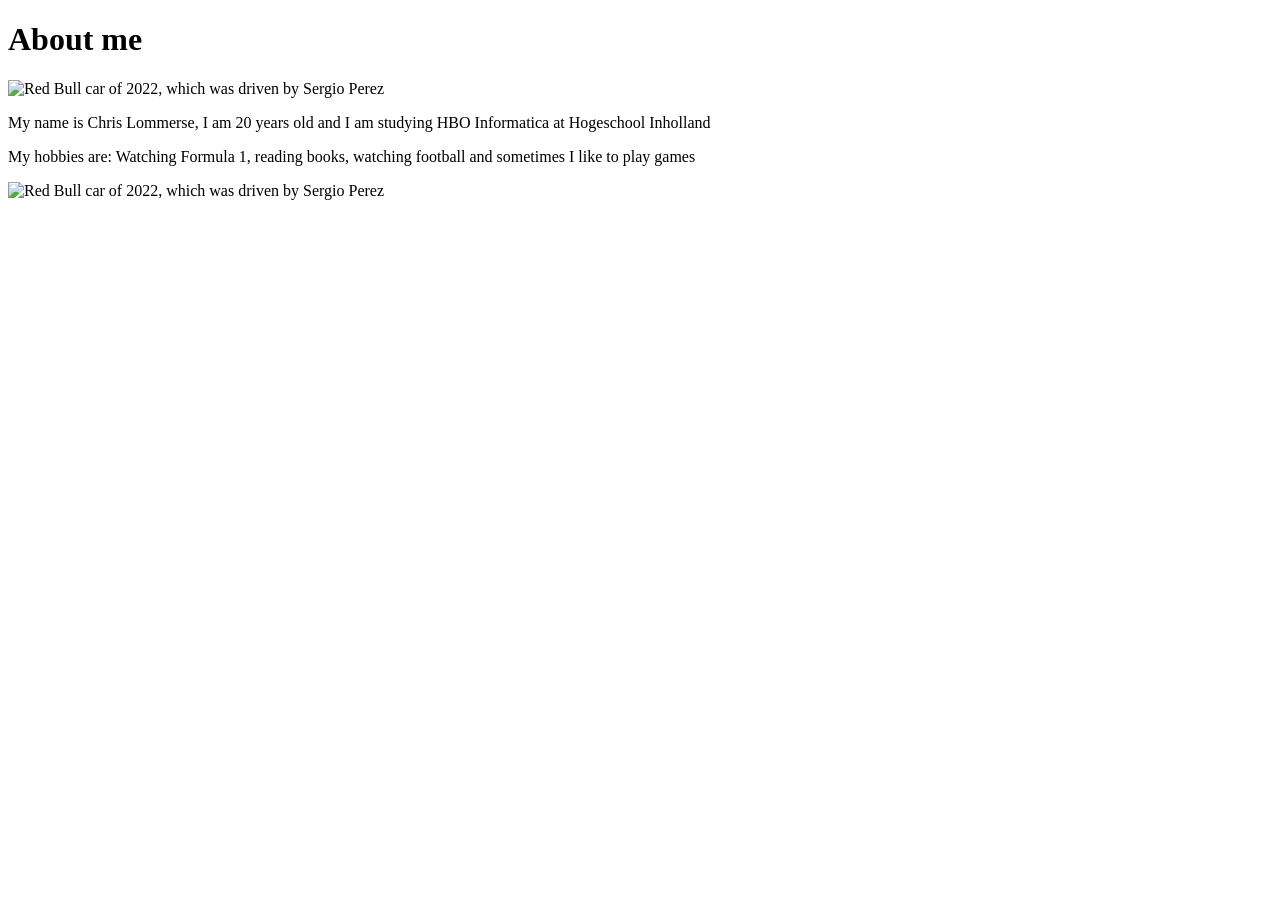
==== index.html @ dc41740a "The index.html page With personal information and a Formula 1 image" ====
<!DOCTYPE html>

<html>
<header>
    <h1>About me</h1>
    <img src="C:\Users\Gebruiker\OneDrive\Afbeeldingen\redbull-racing-rb18-formule-1-2022-nieuwe-auto-in-piste-sergio-perez-behang-1920x1080_48.jpg" 
    alt="Red Bull car of 2022, which was driven by Sergio Perez">
</header>
<body>


<p title="Personal information">My name is Chris Lommerse, I am 20 years old and I am studying HBO Informatica at Hogeschool Inholland</p>
<p title="Hobby information">My hobbies are: Watching Formula 1, reading books, watching football and sometimes I like to play games</p>
<img src="C:\Users\Gebruiker\OneDrive\Afbeeldingen\redbull-racing-rb18-formule-1-2022-nieuwe-uto-in-piste-sergio-perez-behang-1920x1080_48.jpg" 
alt="Red Bull car of 2022, which was driven by Sergio Perez">
</body>
</html>
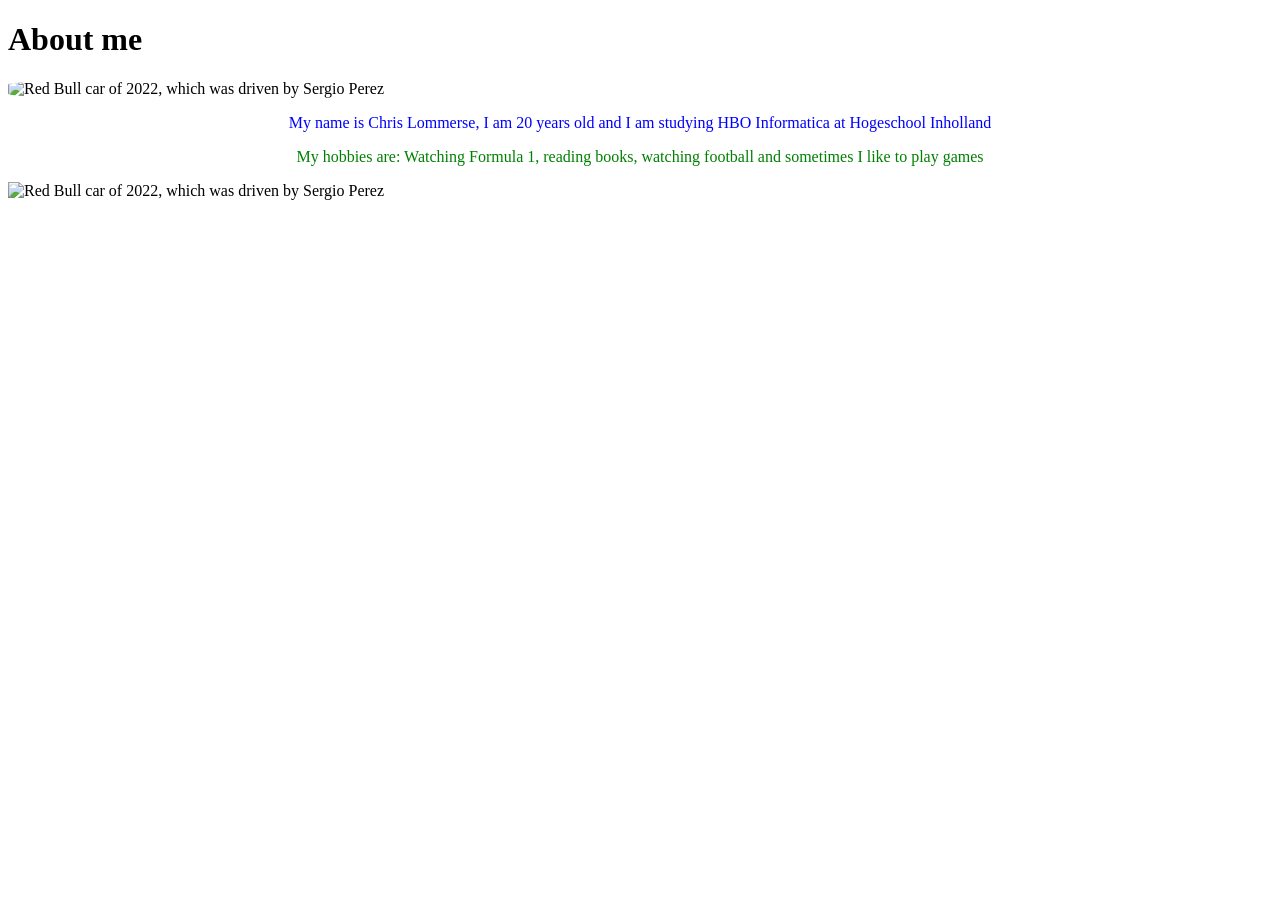
==== commit 66bfdcbe: "styles.css toegevoegd" ====
--- a/index.html
+++ b/index.html
@@ -1,16 +1,19 @@
 <!DOCTYPE html>
 
 <html>
+    <head>
+        <link rel="stylesheet" href="CSS/styles.css">
+    </head>
 <header>
     <h1>About me</h1>
     <img src="C:\Users\Gebruiker\OneDrive\Afbeeldingen\redbull-racing-rb18-formule-1-2022-nieuwe-auto-in-piste-sergio-perez-behang-1920x1080_48.jpg" 
-    alt="Red Bull car of 2022, which was driven by Sergio Perez">
+    alt="Red Bull car of 2022, which was driven by Sergio Perez" id="image">
 </header>
 <body>
 
 
-<p title="Personal information">My name is Chris Lommerse, I am 20 years old and I am studying HBO Informatica at Hogeschool Inholland</p>
-<p title="Hobby information">My hobbies are: Watching Formula 1, reading books, watching football and sometimes I like to play games</p>
+<p title="Personal information" id="personal">My name is Chris Lommerse, I am 20 years old and I am studying HBO Informatica at Hogeschool Inholland</p>
+<p title="Hobby information" id="hobby">My hobbies are: Watching Formula 1, reading books, watching football and sometimes I like to play games</p>
 <img src="C:\Users\Gebruiker\OneDrive\Afbeeldingen\redbull-racing-rb18-formule-1-2022-nieuwe-uto-in-piste-sergio-perez-behang-1920x1080_48.jpg" 
 alt="Red Bull car of 2022, which was driven by Sergio Perez">
 </body>
--- a/CSS/styles.css
+++ b/CSS/styles.css
@@ -0,0 +1,15 @@
+#image {
+    border-radius: 25%;
+    width: 550px;
+    height: 300px;
+}
+
+#personal {
+    color: blue;
+    text-align: center;
+}
+
+#hobby {
+    color: green;
+    text-align: center;
+}
